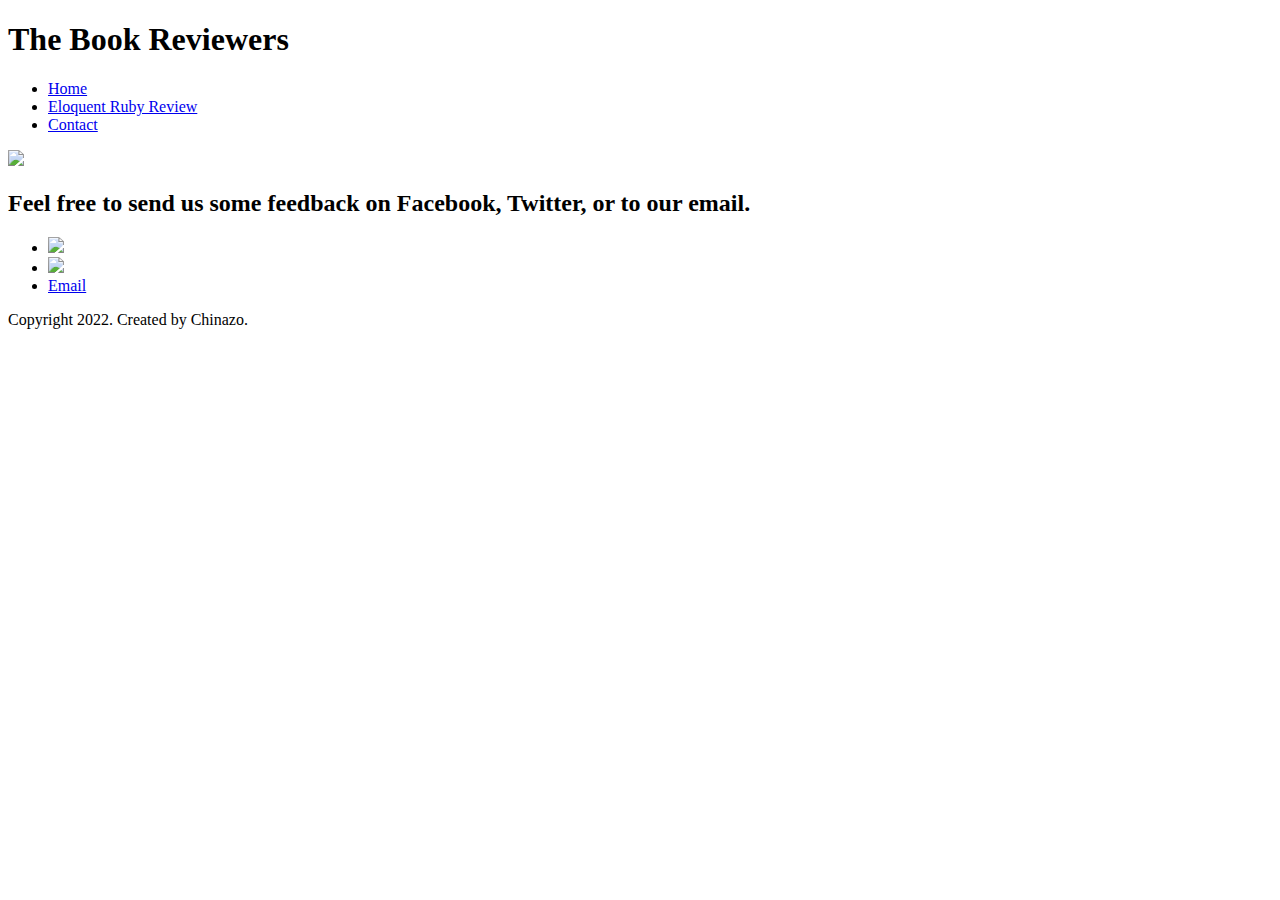
==== templates/contact.html @ 18d7d19e "initial html pages" ====
<!DOCTYPE html>
<html lang="en">
<head>
    <meta charset="UTF-8">
    <title>Contact</title>
</head>
<body>
    <header>
        <h1>The Book Reviewers</h1>
        <nav>
            <ul>
                <li><a href="#">Home</a></li>
                <li><a href="#">Eloquent Ruby Review</a></li>
                <li><a href="#">Contact</a></li>
            </ul>
        </nav>
    </header>
<div>
    <img src="static/images/site-maintainer.png">
    <h2>Feel free to send us some feedback on Facebook, Twitter, or to our email.
    </h2>
    <ul>
        <li><a href="https://www.facebook.com"><img src="static/images/logo-facebook.png"></a></li>
        <li><a href="https://www.twitter.com"><img src="static/images/logo-twitter.png"></a></li>
        <li><a href="#">Email</a></li>
    </ul>
</div>
</body>
<footer> Copyright 2022. Created by Chinazo.</footer>
</html>
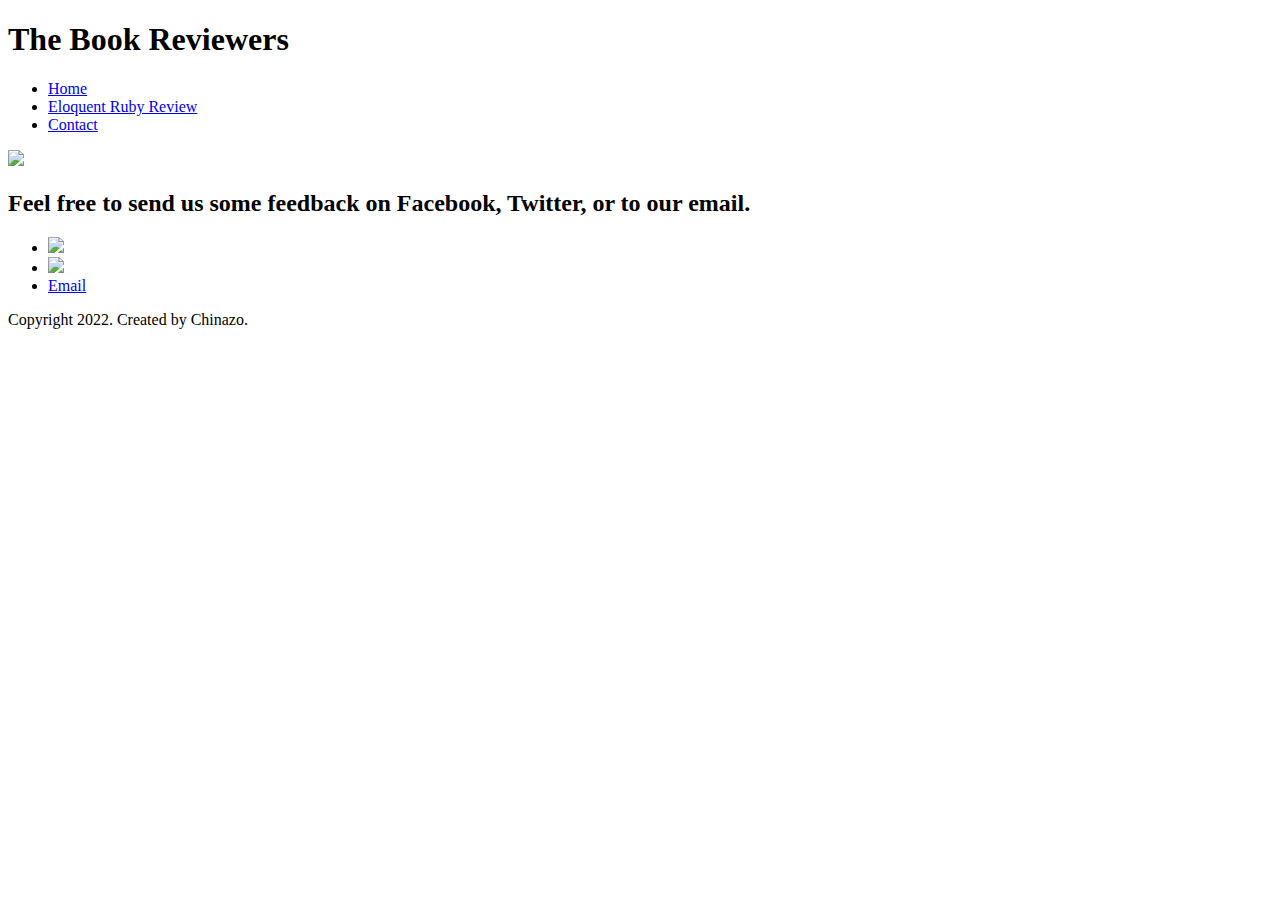
==== commit 22d61ef7: "added css styling to each page and overall website" ====
--- a/templates/contact.html
+++ b/templates/contact.html
@@ -3,6 +3,8 @@
 <head>
     <meta charset="UTF-8">
     <title>Contact</title>
+    <link href="static/contact.css" rel="stylesheet">
+    <link href="static/style.css" rel="stylesheet">
 </head>
 <body>
     <header>
@@ -15,9 +17,9 @@
             </ul>
         </nav>
     </header>
-<div>
-    <img src="static/images/site-maintainer.png">
-    <h2>Feel free to send us some feedback on Facebook, Twitter, or to our email.
+<div class="main">
+    <img id="site-maintainer" src="static/images/site-maintainer.png">
+    <h2 class="contact-text">Feel free to send us some feedback on Facebook, Twitter, or to our email.
     </h2>
     <ul>
         <li><a href="https://www.facebook.com"><img src="static/images/logo-facebook.png"></a></li>
